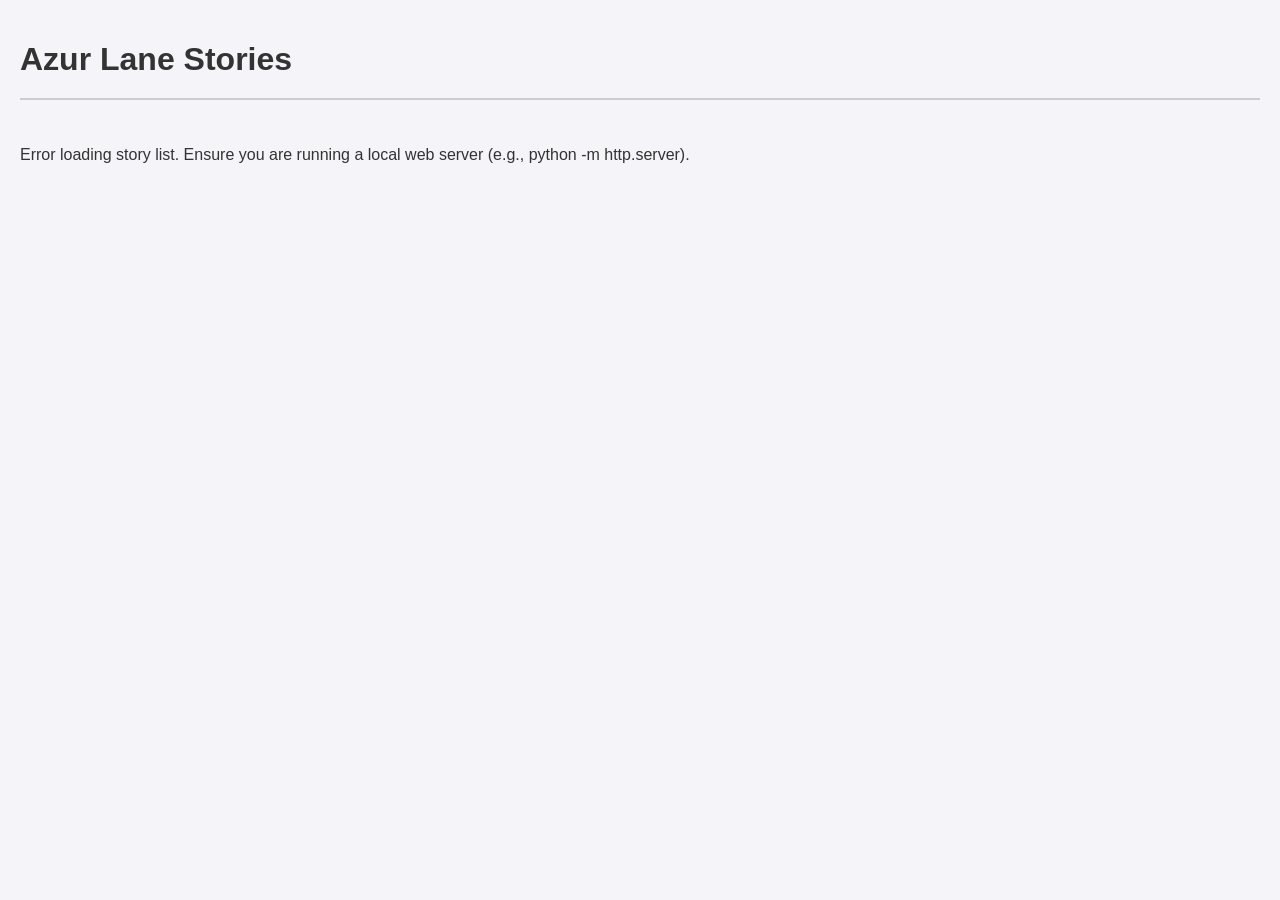
==== src/template/index.html @ 89de665a "perf: migrate page to spa" ====
<!DOCTYPE html>
<html lang="en">
<head>
    <meta charset="UTF-8">
    <meta name="viewport" content="width=device-width, initial-scale=1.0">
    <title>Azur Lane Stories</title>
    <link rel="stylesheet" href="css/style.css">
</head>
<body>
    <div class="header-controls">
        <h1>Azur Lane Stories</h1>
        <div class="tabs" id="region-tabs"></div>
    </div>
    
    <div class="sections-container" id="sections-container">
    </div>

    <script src="js/index.js"></script>
</body>
</html>
---- src/template/css/style.css ----
body {
  font-family: "Segoe UI", Tahoma, Geneva, Verdana, sans-serif;
  margin: 0;
  padding: 20px;
  background-color: #f4f4f9;
  color: #333;
}
h1 {
  text-align: left;
  margin-bottom: 10px;
}
.header-controls {
  display: flex;
  align-items: center;
  justify-content: space-between;
  border-bottom: 2px solid #ccc;
  padding-bottom: 10px;
  margin-bottom: 30px;
}
.tabs {
  display: flex;
  gap: 15px;
}
.tab-btn {
  background: none;
  border: none;
  font-size: 1.1em;
  font-weight: bold;
  color: #777;
  cursor: pointer;
  padding: 5px 10px;
  transition: color 0.2s;
}
.tab-btn.active {
  color: #000;
  border-bottom: 3px solid #000;
}
.tab-btn:hover {
  color: #000;
}

.sections-container {
  display: flex;
  flex-direction: column;
}
.type-section {
  margin-bottom: 40px;
}
.type-header {
  border-bottom: 2px solid #ddd;
  padding-bottom: 8px;
  margin-bottom: 20px;
  color: #444;
  font-size: 1.5em;
  font-weight: bold;
}
.grid-container {
  display: grid;
  grid-template-columns: repeat(auto-fill, minmax(200px, 1fr));
  gap: 20px;
}
.card {
  background: #fff;
  border-radius: 12px;
  box-shadow: 0 4px 6px rgba(0, 0, 0, 0.1);
  overflow: hidden;
  text-decoration: none;
  color: inherit;
  transition:
    transform 0.2s,
    box-shadow 0.2s;
  display: flex;
  flex-direction: column;
  align-items: center;
  padding-bottom: 15px;
}
.card:hover {
  transform: translateY(-5px);
  box-shadow: 0 8px 15px rgba(0, 0, 0, 0.15);
}
.card-img-placeholder {
  width: 100%;
  height: 120px;
  background-color: #e0e0e0;
  display: flex;
  align-items: center;
  justify-content: center;
  color: #888;
  font-size: 0.9em;
  margin-bottom: 15px;
}
.card-title {
  font-weight: bold;
  text-align: center;
  font-size: 1.1em;
  padding: 0 10px;
  word-wrap: break-word;
  width: 100%;
  box-sizing: border-box;
}

.chapter-tabs {
  display: flex;
  gap: 10px;
  margin-bottom: 30px;
  border-bottom: 1px solid #ccc;
  padding-bottom: 10px;
  flex-wrap: wrap;
}
.chapter-btn {
  background: none;
  border: none;
  font-size: 1em;
  color: #0066cc;
  cursor: pointer;
  padding: 5px;
}
.chapter-btn.active {
  font-weight: bold;
  color: #004499;
  text-decoration: underline;
}
.chapter-btn:hover {
  text-decoration: underline;
}

.story-content {
  max-width: 800px;
  line-height: 1.6;
  font-size: 1.1em;
}

.bgm-change,
.bg-change {
  color: #888;
  font-size: 0.9em;
  margin: 10px 0;
  font-style: italic;
  background-color: #f0f0f0;
  padding: 5px 10px;
  border-radius: 5px;
  display: inline-block;
}

.sequence {
  margin: 20px 0;
  font-style: italic;
  color: #555;
  text-align: center;
}

.dialogue-box {
  margin-bottom: 15px;
}

.actor-name {
  font-weight: bold;
  margin-bottom: 2px;
}

.narration {
  font-style: italic;
  margin-bottom: 15px;
  color: #444;
}

.back-link {
  display: inline-block;
  margin-bottom: 20px;
  text-decoration: none;
  color: #0066cc;
}
.back-link:hover {
  text-decoration: underline;
}
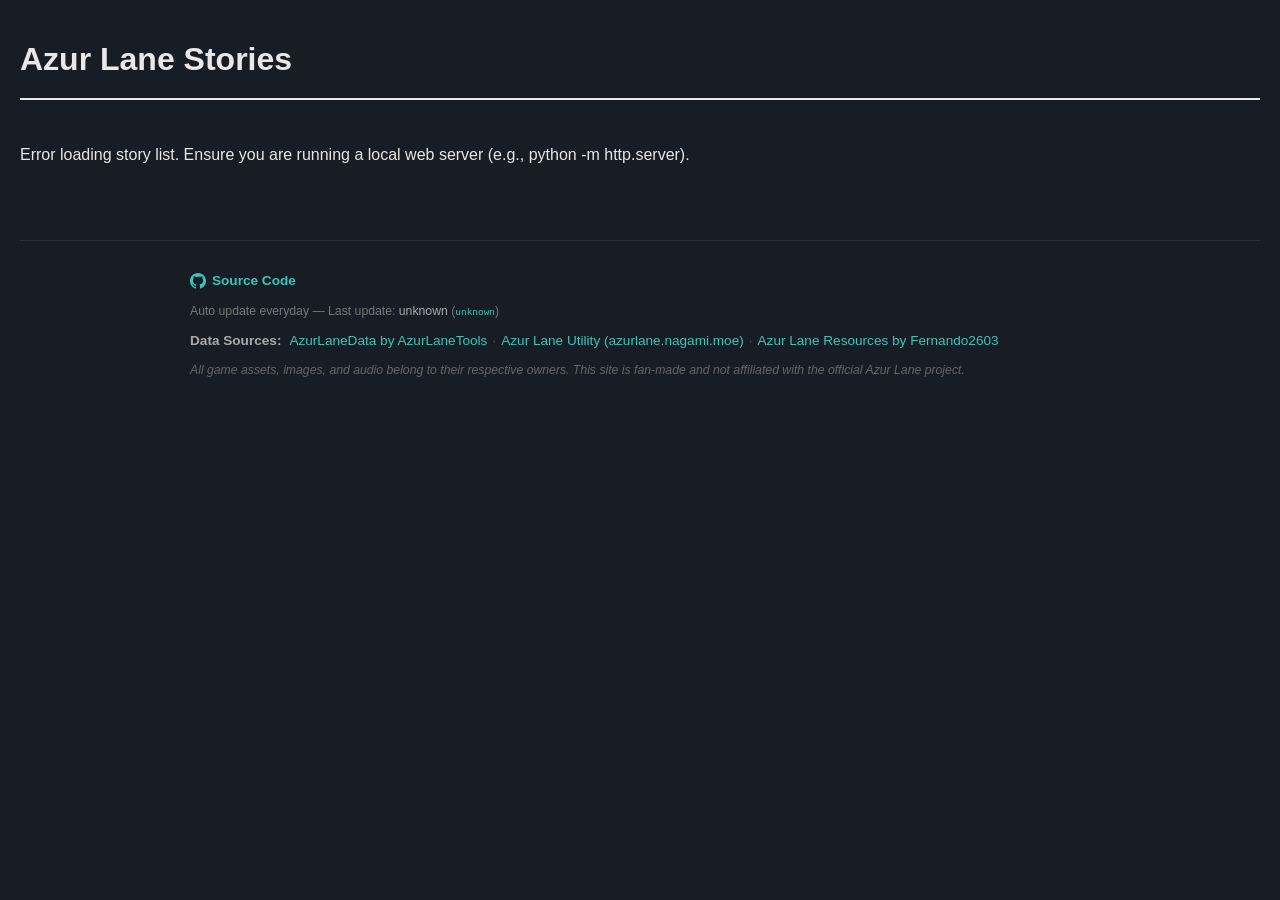
==== commit a7340701: "fix & style: gh action & update footer" ====
--- a/src/template/index.html
+++ b/src/template/index.html
@@ -16,5 +16,33 @@
     </div>
 
     <script src="js/index.js"></script>
+
+    <footer class="site-footer">
+        <div class="footer-inner">
+            <div class="footer-links">
+                <a href="https://github.com/JCxYIS/AzurLane_Stories" target="_blank" rel="noopener noreferrer">
+                    <!-- GitHub icon -->
+                    <svg xmlns="http://www.w3.org/2000/svg" width="16" height="16" viewBox="0 0 24 24" fill="currentColor" aria-hidden="true"><path d="M12 0C5.37 0 0 5.37 0 12c0 5.3 3.438 9.8 8.205 11.385.6.113.82-.258.82-.577v-2.165c-3.338.726-4.042-1.61-4.042-1.61-.546-1.387-1.333-1.756-1.333-1.756-1.09-.745.083-.73.083-.73 1.205.085 1.84 1.237 1.84 1.237 1.07 1.835 2.807 1.305 3.492.998.108-.775.418-1.305.762-1.605-2.665-.3-5.466-1.332-5.466-5.93 0-1.31.468-2.38 1.235-3.22-.124-.303-.535-1.524.117-3.176 0 0 1.008-.322 3.3 1.23a11.5 11.5 0 0 1 3.003-.404c1.02.005 2.047.138 3.003.404 2.29-1.552 3.297-1.23 3.297-1.23.653 1.652.242 2.873.12 3.176.77.84 1.233 1.91 1.233 3.22 0 4.61-2.807 5.625-5.48 5.92.43.372.823 1.102.823 2.222v3.293c0 .322.218.694.825.576C20.565 21.796 24 17.298 24 12c0-6.63-5.37-12-12-12z"/></svg>
+                    Source Code
+                </a>
+            </div>
+            <div class="footer-update">
+                Auto update everyday &mdash; Last update: <span class="footer-commit-time" id="footer-commit-time">—</span>
+                (<a class="footer-commit-link" id="footer-commit-link" href="#"><code id="footer-commit-id">—</code></a>)
+            </div>
+            <div class="footer-sources">
+                <span class="footer-label">Data Sources:</span>
+                <a href="https://github.com/AzurLaneTools/AzurLaneData" target="_blank" rel="noopener noreferrer">AzurLaneData by AzurLaneTools</a>
+                <span class="footer-sep">·</span>
+                <a href="https://azurlane.nagami.moe/" target="_blank" rel="noopener noreferrer">Azur Lane Utility (azurlane.nagami.moe)</a>
+                <span class="footer-sep">·</span>
+                <a href="https://github.com/Fernando2603/AzurLane/tree/main" target="_blank" rel="noopener noreferrer">Azur Lane Resources by Fernando2603</a>
+            </div>
+            <div class="footer-disclaimer">
+                All game assets, images, and audio belong to their respective owners. This site is fan-made and not affiliated with the official Azur Lane project.
+                <!-- Nagato is my waifu & happy white valentines -->
+            </div>
+        </div>
+    </footer>
 </body>
 </html>
--- a/src/template/css/style.css
+++ b/src/template/css/style.css
@@ -2,8 +2,8 @@
   font-family: "Segoe UI", Tahoma, Geneva, Verdana, sans-serif;
   margin: 0;
   padding: 20px;
-  background-color: #f4f4f9;
-  color: #333;
+  background-color: rgb(24, 28, 36);;
+  color: #e9e7e7;
 }
 h1 {
   text-align: left;
@@ -13,9 +13,59 @@
   display: flex;
   align-items: center;
   justify-content: space-between;
-  border-bottom: 2px solid #ccc;
+  border-bottom: 2px solid #e9e7e7;
   padding-bottom: 10px;
   margin-bottom: 30px;
+}
+.header {
+  position: sticky;
+  top: 0;
+  background-color: rgba(49, 57, 74, 0.9);
+  z-index: 100;
+  padding: 10px 10px 0px 10px;
+  margin-top: -10px; /* Offset the body padding slightly if needed */
+  border-radius: 6px;
+}
+.header-top {
+  display: flex;
+  justify-content: space-between;
+  align-items: center;
+  margin-bottom: 5px;
+}
+.music-controls {
+  display: flex;
+  align-items: center;
+  gap: 12px;
+  font-size: 0.9em;
+  color: #ccc;
+}
+#music-song-id {
+  font-family: monospace;
+  background: rgba(0, 0, 0, 0.2);
+  padding: 2px 8px;
+  border-radius: 4px;
+}
+#music-play-btn {
+  background: none;
+  border: 1px solid #39c5bb;
+  color: #39c5bb;
+  border-radius: 50%;
+  width: 30px;
+  height: 30px;
+  cursor: pointer;
+  display: flex;
+  align-items: center;
+  justify-content: center;
+  transition: all 0.2s;
+}
+#music-play-btn:hover {
+  background: #39c5bb;
+  color: #181c24;
+}
+#music-volume {
+  accent-color: #39c5bb;
+  width: 100px;
+  cursor: pointer;
 }
 .tabs {
   display: flex;
@@ -32,11 +82,11 @@
   transition: color 0.2s;
 }
 .tab-btn.active {
-  color: #000;
-  border-bottom: 3px solid #000;
+  color: #e9e7e7;
+  border-bottom: 3px solid #e9e7e7;
 }
 .tab-btn:hover {
-  color: #000;
+  color: #fff;
 }
 
 .sections-container {
@@ -50,9 +100,17 @@
   border-bottom: 2px solid #ddd;
   padding-bottom: 8px;
   margin-bottom: 20px;
-  color: #444;
+  color: #ddd;
+  font-size: 1.75em;
+  font-weight: bold;
+}
+.subtype-header {
   font-size: 1.5em;
-  font-weight: bold;
+  color: #eee;
+  margin: 30px 0 15px 0;
+  /* padding-left: 12px; */
+  font-weight: 600;
+  letter-spacing: 0.5px;
 }
 .grid-container {
   display: grid;
@@ -60,7 +118,7 @@
   gap: 20px;
 }
 .card {
-  background: #fff;
+  background: rgba(49, 57, 74, 0.95);;
   border-radius: 12px;
   box-shadow: 0 4px 6px rgba(0, 0, 0, 0.1);
   overflow: hidden;
@@ -76,12 +134,13 @@
 }
 .card:hover {
   transform: translateY(-5px);
-  box-shadow: 0 8px 15px rgba(0, 0, 0, 0.15);
+  box-shadow: 5px 8px 15px #39c5bb26;
 }
 .card-img-placeholder {
   width: 100%;
-  height: 120px;
-  background-color: #e0e0e0;
+  height: 90px;
+  /* height: 120px; */
+  background-color: #273237;
   display: flex;
   align-items: center;
   justify-content: center;
@@ -105,19 +164,30 @@
   margin-bottom: 30px;
   border-bottom: 1px solid #ccc;
   padding-bottom: 10px;
-  flex-wrap: wrap;
+  flex-wrap: nowrap;
+  overflow-x: auto;
+  white-space: nowrap;
+  scrollbar-width: thin; /* Firefox */
+}
+.chapter-tabs::-webkit-scrollbar {
+  height: 6px;
+}
+.chapter-tabs::-webkit-scrollbar-thumb {
+  background: #ccc;
+  border-radius: 4px;
 }
 .chapter-btn {
   background: none;
   border: none;
   font-size: 1em;
-  color: #0066cc;
+  color: #39c5bb;
   cursor: pointer;
   padding: 5px;
+  flex-shrink: 0;
 }
 .chapter-btn.active {
   font-weight: bold;
-  color: #004499;
+  color: #e9e7e7;
   text-decoration: underline;
 }
 .chapter-btn:hover {
@@ -128,48 +198,185 @@
   max-width: 800px;
   line-height: 1.6;
   font-size: 1.1em;
+  background-color: rgba(49, 57, 74, 0.9);
+  padding: 20px;
+  border-radius: 12px;
+  box-shadow: 0 4px 6px rgba(215, 221, 223, 0.05);
+  margin: auto;
 }
 
 .bgm-change,
 .bg-change {
-  color: #888;
-  font-size: 0.9em;
-  margin: 10px 0;
+  color: #ccc;
+  font-size: 0.9em;
+  margin: 10px 5px 10px 0;
   font-style: italic;
-  background-color: #f0f0f0;
+  background-color: rgba(95, 112, 147, 0.8);
   padding: 5px 10px;
   border-radius: 5px;
   display: inline-block;
+  cursor: pointer;
+  transition: background-color 0.2s;
+}
+
+.bgm-change:hover,
+.bg-change:hover {
+  background-color: rgba(144, 170, 223, 0.9);
 }
 
 .sequence {
   margin: 20px 0;
   font-style: italic;
-  color: #555;
+  color: #ccc;
   text-align: center;
 }
 
 .dialogue-box {
-  margin-bottom: 15px;
+  display: flex;
+  align-items: center;
+  margin-bottom: 25px;
+}
+
+.actor-banner {
+  width: 240px;
+  min-width: 240px; /* the blank space if no actor */
+  /* margin-right: 15px; */
+  flex-shrink: 0;
+  display: flex;
+  justify-content: center;
+}
+
+.actor-banner img {
+  max-width: 100%;
+  height: auto;
+  border-radius: 4px;
+}
+
+.dialogue-content {
+  flex-grow: 1;
 }
 
 .actor-name {
   font-weight: bold;
-  margin-bottom: 2px;
+  margin-bottom: 5px;
+}
+
+.factiontag {
+  font-size: 0.8em;
+  padding-left: 6px;
 }
 
 .narration {
   font-style: italic;
   margin-bottom: 15px;
-  color: #444;
+  color: #ccc;
 }
 
 .back-link {
   display: inline-block;
-  margin-bottom: 20px;
-  text-decoration: none;
-  color: #0066cc;
+  /* margin-bottom: 20px; */
+  text-decoration: none;
+  color: #39c5bb;
 }
 .back-link:hover {
   text-decoration: underline;
 }
+
+
+.site-footer {
+  margin-top: 60px;
+  border-top: 1px solid rgba(255, 255, 255, 0.08);
+  padding: 28px 20px 24px;
+  color: #888;
+  font-size: 0.85em;
+  line-height: 1.7;
+}
+
+.footer-inner {
+  max-width: 900px;
+  margin: 0 auto;
+  display: flex;
+  flex-direction: column;
+  gap: 8px;
+}
+
+.footer-links {
+  display: flex;
+  align-items: center;
+  gap: 8px;
+  font-weight: 600;
+  font-size: 1em;
+}
+
+.footer-update {
+  color: #777;
+  font-size: 0.9em;
+}
+
+.footer-commit-time {
+  color: #aaa;
+}
+
+.footer-commit-link {
+  color: #39c5bb;
+  text-decoration: none;
+  transition: color 0.2s;
+}
+
+.footer-commit-link:hover {
+  color: #6ddbd6;
+  text-decoration: underline;
+}
+
+.footer-commit-link code {
+  font-family: monospace;
+  font-size: 0.95em;
+}
+
+.footer-links a {
+  display: inline-flex;
+  align-items: center;
+  gap: 6px;
+  color: #39c5bb;
+  text-decoration: none;
+  transition: color 0.2s;
+}
+
+.footer-links a:hover {
+  color: #6ddbd6;
+  text-decoration: underline;
+}
+
+.footer-sources {
+  display: flex;
+  flex-wrap: wrap;
+  align-items: center;
+  gap: 5px;
+}
+
+.footer-label {
+  font-weight: 600;
+  color: #aaa;
+  margin-right: 3px;
+}
+
+.footer-sources a {
+  color: #39c5bb;
+  text-decoration: none;
+  transition: color 0.2s;
+}
+
+.footer-sources a:hover {
+  color: #6ddbd6;
+  text-decoration: underline;
+}
+
+.footer-sep {
+  color: #555;
+}
+
+.footer-disclaimer {
+  color: #666;
+  font-size: 0.9em;
+  font-style: italic;
+}
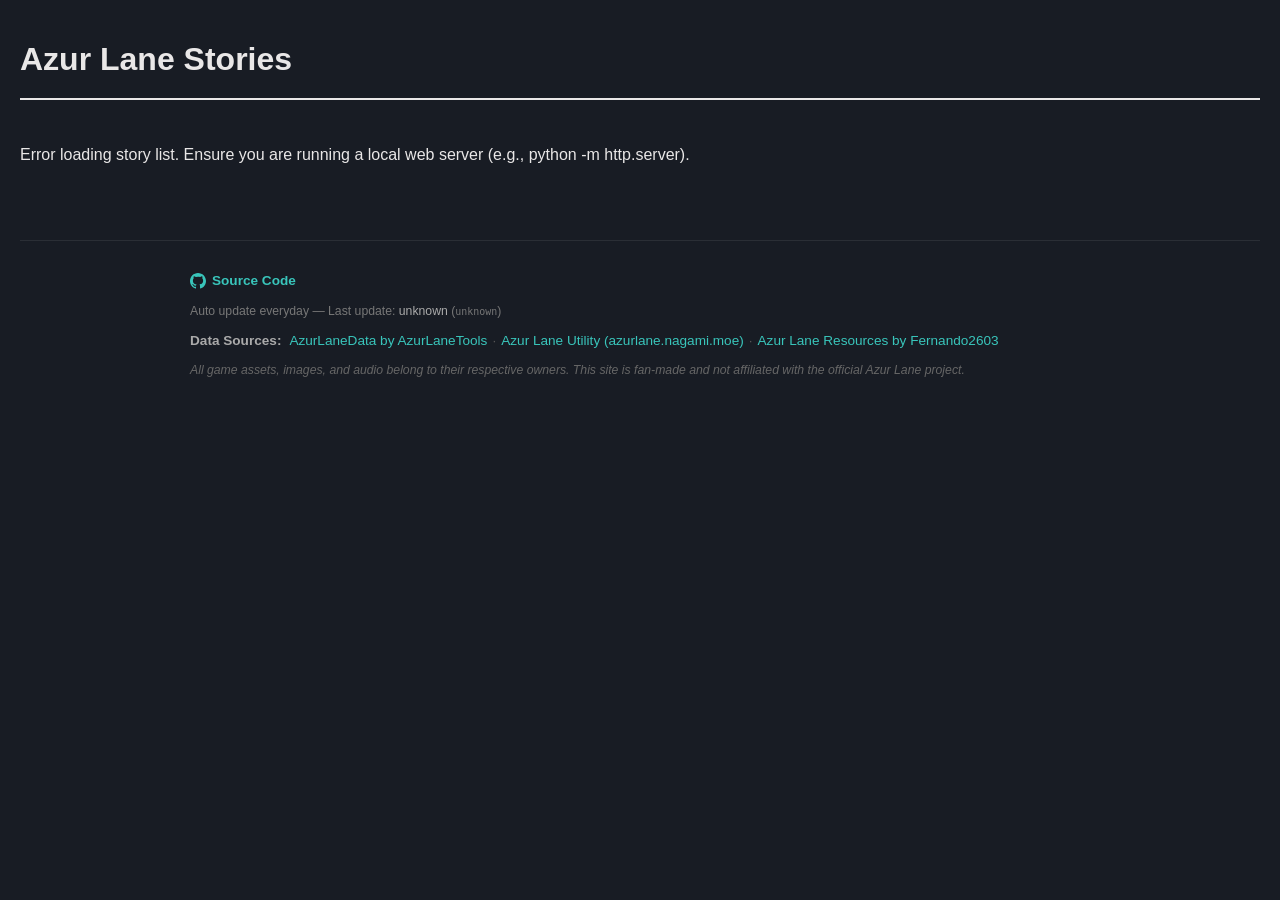
==== commit e1c1cf1d: "style  use backink if found index in browser history" ====
--- a/src/template/index.html
+++ b/src/template/index.html
@@ -28,7 +28,7 @@
             </div>
             <div class="footer-update">
                 Auto update everyday &mdash; Last update: <span class="footer-commit-time" id="footer-commit-time">—</span>
-                (<a class="footer-commit-link" id="footer-commit-link" href="#"><code id="footer-commit-id">—</code></a>)
+                (<code id="footer-commit-id">—</code>)
             </div>
             <div class="footer-sources">
                 <span class="footer-label">Data Sources:</span>
--- a/src/template/css/style.css
+++ b/src/template/css/style.css
@@ -317,22 +317,6 @@
   color: #aaa;
 }
 
-.footer-commit-link {
-  color: #39c5bb;
-  text-decoration: none;
-  transition: color 0.2s;
-}
-
-.footer-commit-link:hover {
-  color: #6ddbd6;
-  text-decoration: underline;
-}
-
-.footer-commit-link code {
-  font-family: monospace;
-  font-size: 0.95em;
-}
-
 .footer-links a {
   display: inline-flex;
   align-items: center;
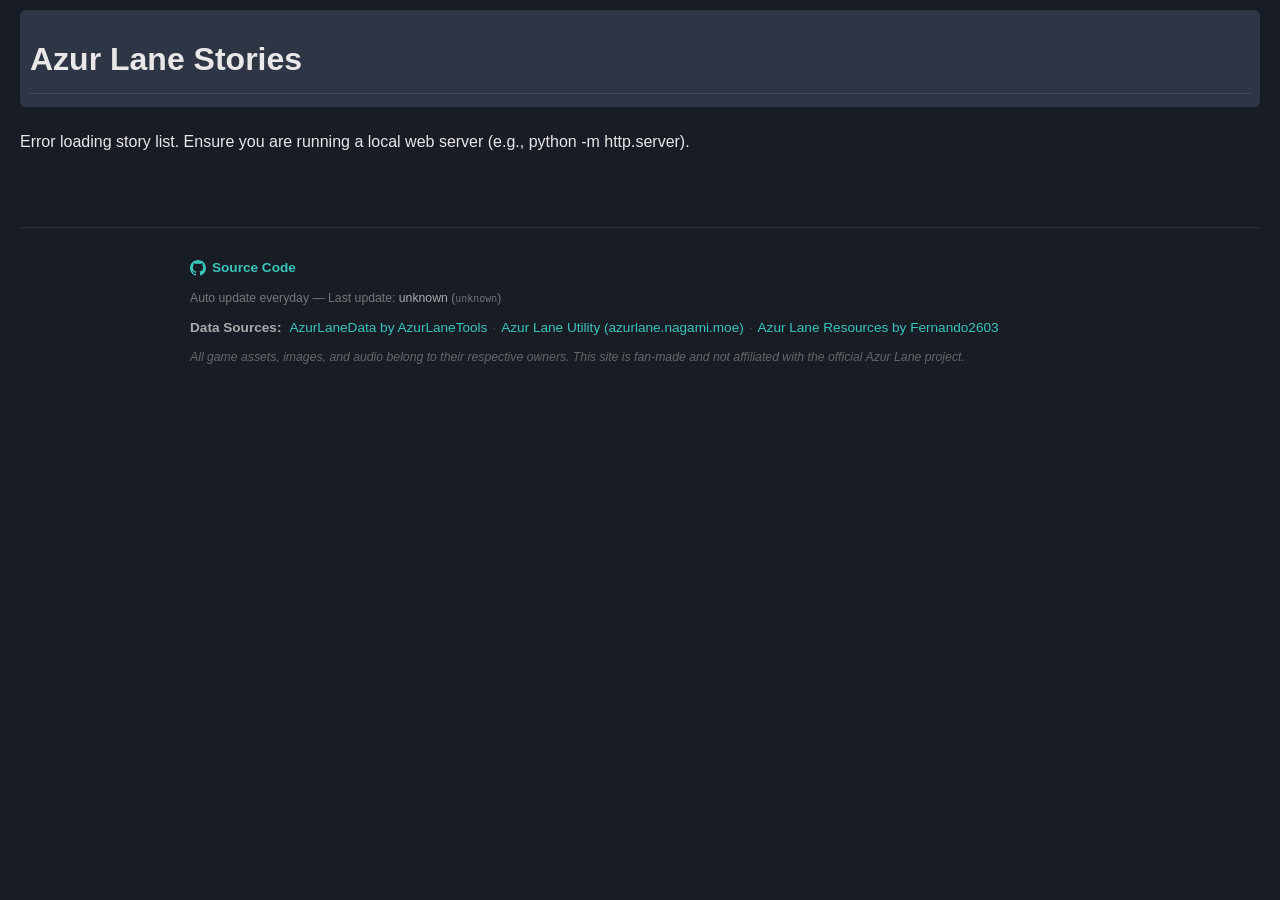
==== commit 1c571569: "style: add toc and update style in index.html" ====
--- a/src/template/index.html
+++ b/src/template/index.html
@@ -7,9 +7,12 @@
     <link rel="stylesheet" href="css/style.css">
 </head>
 <body>
-    <div class="header-controls">
-        <h1>Azur Lane Stories</h1>
-        <div class="tabs" id="region-tabs"></div>
+    <div class="header">
+        <div class="header-top">
+            <h1>Azur Lane Stories</h1>
+            <div class="tabs" id="region-tabs"></div>
+        </div>
+        <div id="toc-container" class="toc-container"></div>
     </div>
     
     <div class="sections-container" id="sections-container">
--- a/src/template/css/style.css
+++ b/src/template/css/style.css
@@ -9,14 +9,7 @@
   text-align: left;
   margin-bottom: 10px;
 }
-.header-controls {
-  display: flex;
-  align-items: center;
-  justify-content: space-between;
-  border-bottom: 2px solid #e9e7e7;
-  padding-bottom: 10px;
-  margin-bottom: 30px;
-}
+/* .header-controls removed in favor of .header */
 .header {
   position: sticky;
   top: 0;
@@ -89,6 +82,58 @@
   color: #fff;
 }
 
+/* ── TOC (Sticky Header Navigation) ─────────────────────────────── */
+.toc-container {
+  display: flex;
+  gap: 12px;
+  margin-bottom: 10px;
+  border-top: 1px solid rgba(233, 231, 231, 0.1);
+  padding: 8px 0 5px 0;
+  flex-wrap: nowrap;
+  overflow-x: auto;
+  white-space: nowrap;
+  scrollbar-width: thin;
+  font-size: 0.9em;
+}
+
+.toc-container::-webkit-scrollbar {
+  height: 4px;
+}
+.toc-container::-webkit-scrollbar-thumb {
+  background: rgba(204, 204, 204, 0.3);
+  border-radius: 4px;
+}
+
+.toc-label {
+  font-weight: bold;
+  color: #888;
+  margin-right: 5px;
+  flex-shrink: 0;
+}
+
+.toc-link {
+  color: #39c5bb;
+  text-decoration: none;
+  transition: all 0.2s;
+  padding: 2px 4px;
+  flex-shrink: 0;
+}
+
+.toc-link:hover {
+  color: #fff;
+  text-decoration: underline;
+}
+
+.toc-link.level-1 {
+  font-weight: bold;
+}
+
+.toc-link.level-2 {
+  
+}
+
+/* ────────────────────────────────────────────────────────────────── */
+
 .sections-container {
   display: flex;
   flex-direction: column;
@@ -96,21 +141,22 @@
 .type-section {
   margin-bottom: 40px;
 }
-.type-header {
-  border-bottom: 2px solid #ddd;
+h2.type-header {
+  border-bottom: 2px solid #555;
   padding-bottom: 8px;
   margin-bottom: 20px;
   color: #ddd;
   font-size: 1.75em;
   font-weight: bold;
-}
-.subtype-header {
+  scroll-margin-top: 120px; /* Buffer for anchor jumping */
+}
+h3.subtype-header {
   font-size: 1.5em;
   color: #eee;
   margin: 30px 0 15px 0;
-  /* padding-left: 12px; */
   font-weight: 600;
   letter-spacing: 0.5px;
+  scroll-margin-top: 120px; /* Buffer for anchor jumping */
 }
 .grid-container {
   display: grid;
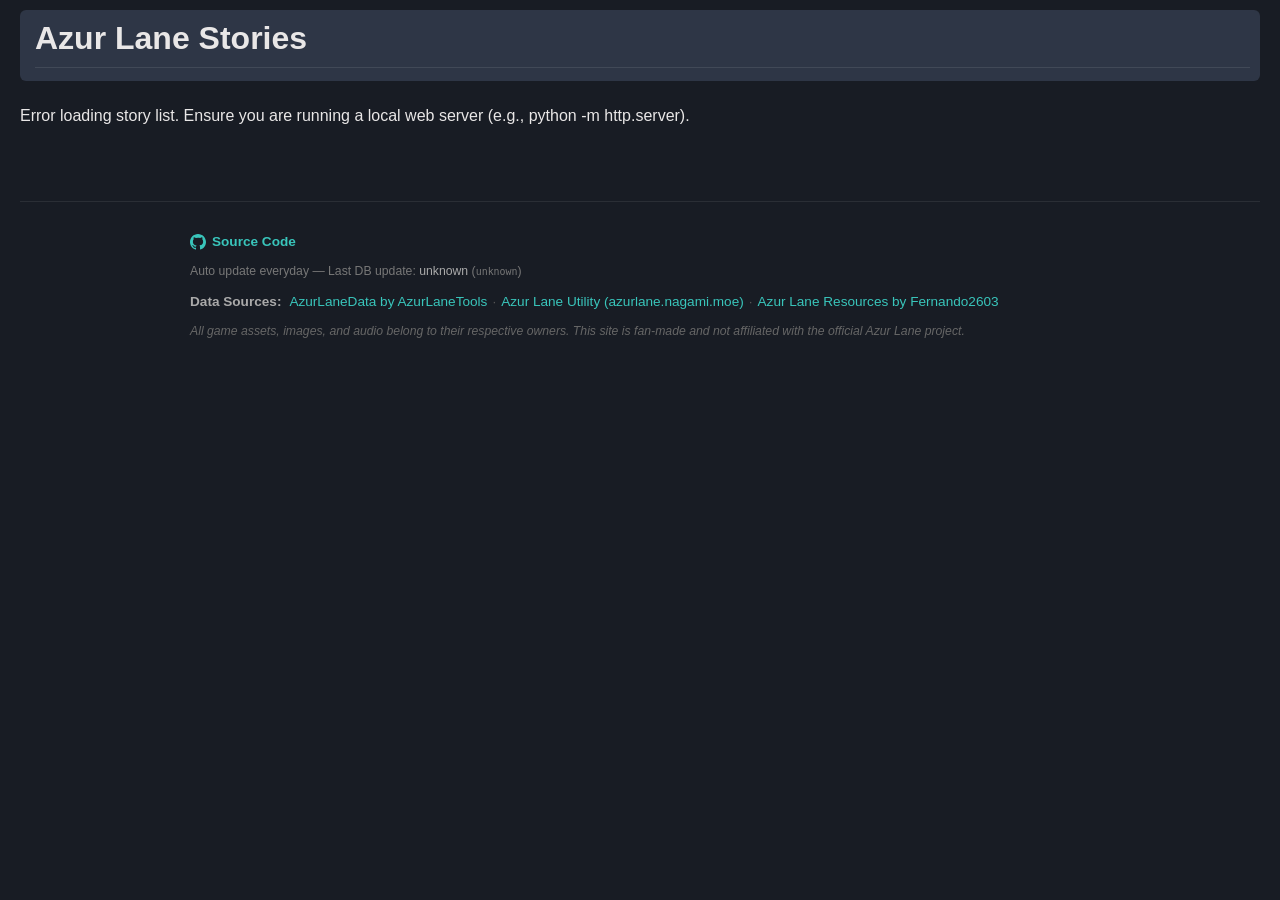
==== commit 0d1abf2e: "chore: update some wordings" ====
--- a/src/template/index.html
+++ b/src/template/index.html
@@ -3,6 +3,7 @@
 <head>
     <meta charset="UTF-8">
     <meta name="viewport" content="width=device-width, initial-scale=1.0">
+    <link rel="icon" href="favicon.ico" type="image/x-icon">
     <title>Azur Lane Stories</title>
     <link rel="stylesheet" href="css/style.css">
 </head>
@@ -30,7 +31,7 @@
                 </a>
             </div>
             <div class="footer-update">
-                Auto update everyday &mdash; Last update: <span class="footer-commit-time" id="footer-commit-time">—</span>
+                Auto update everyday &mdash; Last DB update: <span class="footer-commit-time" id="footer-commit-time">—</span>
                 (<code id="footer-commit-id">—</code>)
             </div>
             <div class="footer-sources">
--- a/src/template/css/style.css
+++ b/src/template/css/style.css
@@ -2,12 +2,16 @@
   font-family: "Segoe UI", Tahoma, Geneva, Verdana, sans-serif;
   margin: 0;
   padding: 20px;
-  background-color: rgb(24, 28, 36);;
+  background-color: rgb(24, 28, 36);
+  background-size: cover;
+  background-attachment: fixed;
+  background-position: center;
+  background-repeat: no-repeat;
   color: #e9e7e7;
 }
 h1 {
   text-align: left;
-  margin-bottom: 10px;
+  margin: 0 0 5px 0;
 }
 /* .header-controls removed in favor of .header */
 .header {
@@ -15,7 +19,7 @@
   top: 0;
   background-color: rgba(49, 57, 74, 0.9);
   z-index: 100;
-  padding: 10px 10px 0px 10px;
+  padding: 10px 10px 0px 15px;
   margin-top: -10px; /* Offset the body padding slightly if needed */
   border-radius: 6px;
 }
@@ -182,23 +186,54 @@
   transform: translateY(-5px);
   box-shadow: 5px 8px 15px #39c5bb26;
 }
-.card-img-placeholder {
+.card-img-container {
   width: 100%;
-  height: 90px;
-  /* height: 120px; */
-  background-color: #273237;
+  aspect-ratio: 370 / 138;
+  background-color: #1a1f24;
+  position: relative;
+  overflow: hidden;
   display: flex;
   align-items: center;
   justify-content: center;
-  color: #888;
-  font-size: 0.9em;
-  margin-bottom: 15px;
+  margin-bottom: 12px;
+}
+.card-icon {
+  width: 100%;
+  height: 175%;
+  object-fit: cover;
+  transition: transform 0.3s ease;
+}
+.card:hover .card-icon {
+  transform: scale(1.05);
+}
+.card-debug-info {
+  position: absolute;
+  top: 0;
+  left: 0;
+  right: 0;
+  bottom: 0;
+  background: rgba(0, 0, 0, 0.75);
+  backdrop-filter: blur(4px);
+  color: #fff;
+  display: flex;
+  flex-direction: column;
+  align-items: center;
+  justify-content: center;
+  text-align: center;
+  font-size: 0.8em;
+  font-family: monospace;
+  opacity: 0;
+  pointer-events: none;
+  transition: opacity 0.2s ease;
+  padding: 10px;
+}
+.card-debug-info.visible {
+  opacity: 1;
 }
 .card-title {
   font-weight: bold;
   text-align: center;
-  font-size: 1.1em;
-  padding: 0 10px;
+  padding: 0 5px;
   word-wrap: break-word;
   width: 100%;
   box-sizing: border-box;
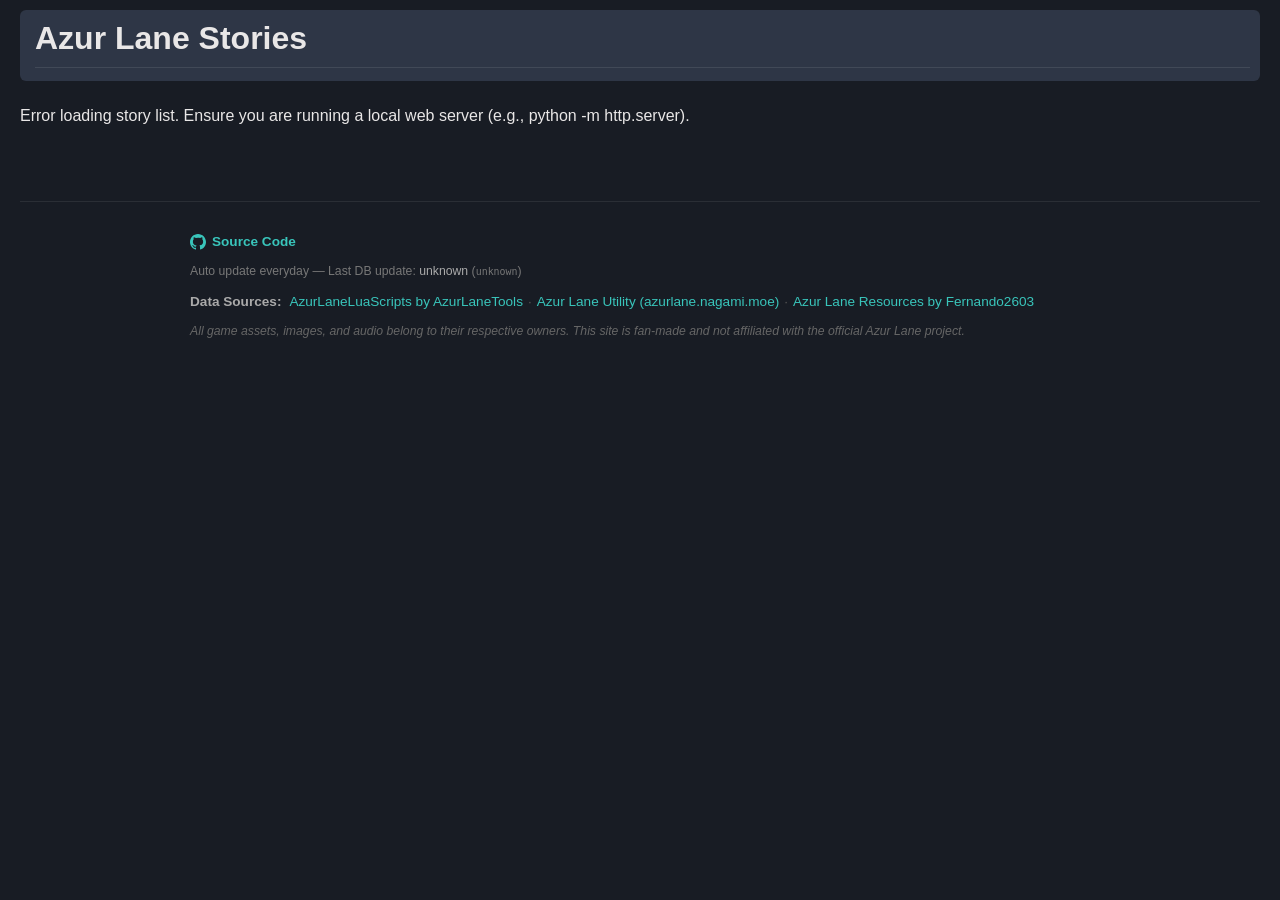
==== commit 6e330f47: "chore: update readme and update data source urls" ====
--- a/src/template/index.html
+++ b/src/template/index.html
@@ -36,7 +36,7 @@
             </div>
             <div class="footer-sources">
                 <span class="footer-label">Data Sources:</span>
-                <a href="https://github.com/AzurLaneTools/AzurLaneData" target="_blank" rel="noopener noreferrer">AzurLaneData by AzurLaneTools</a>
+                <a href="https://github.com/AzurLaneTools/AzurLaneLuaScripts.git" target="_blank" rel="noopener noreferrer">AzurLaneLuaScripts by AzurLaneTools</a>
                 <span class="footer-sep">·</span>
                 <a href="https://azurlane.nagami.moe/" target="_blank" rel="noopener noreferrer">Azur Lane Utility (azurlane.nagami.moe)</a>
                 <span class="footer-sep">·</span>
--- a/src/template/css/style.css
+++ b/src/template/css/style.css
@@ -363,6 +363,16 @@
   text-decoration: underline;
 }
 
+.story-content hr {
+  border: 0;
+  height: 1px;
+  background-color: rgba(255, 255, 255, 0.2);
+  margin: 15px 0;
+}
+
+.option-title {
+  margin: 15px 0 15px 0;
+}
 
 .site-footer {
   margin-top: 60px;
